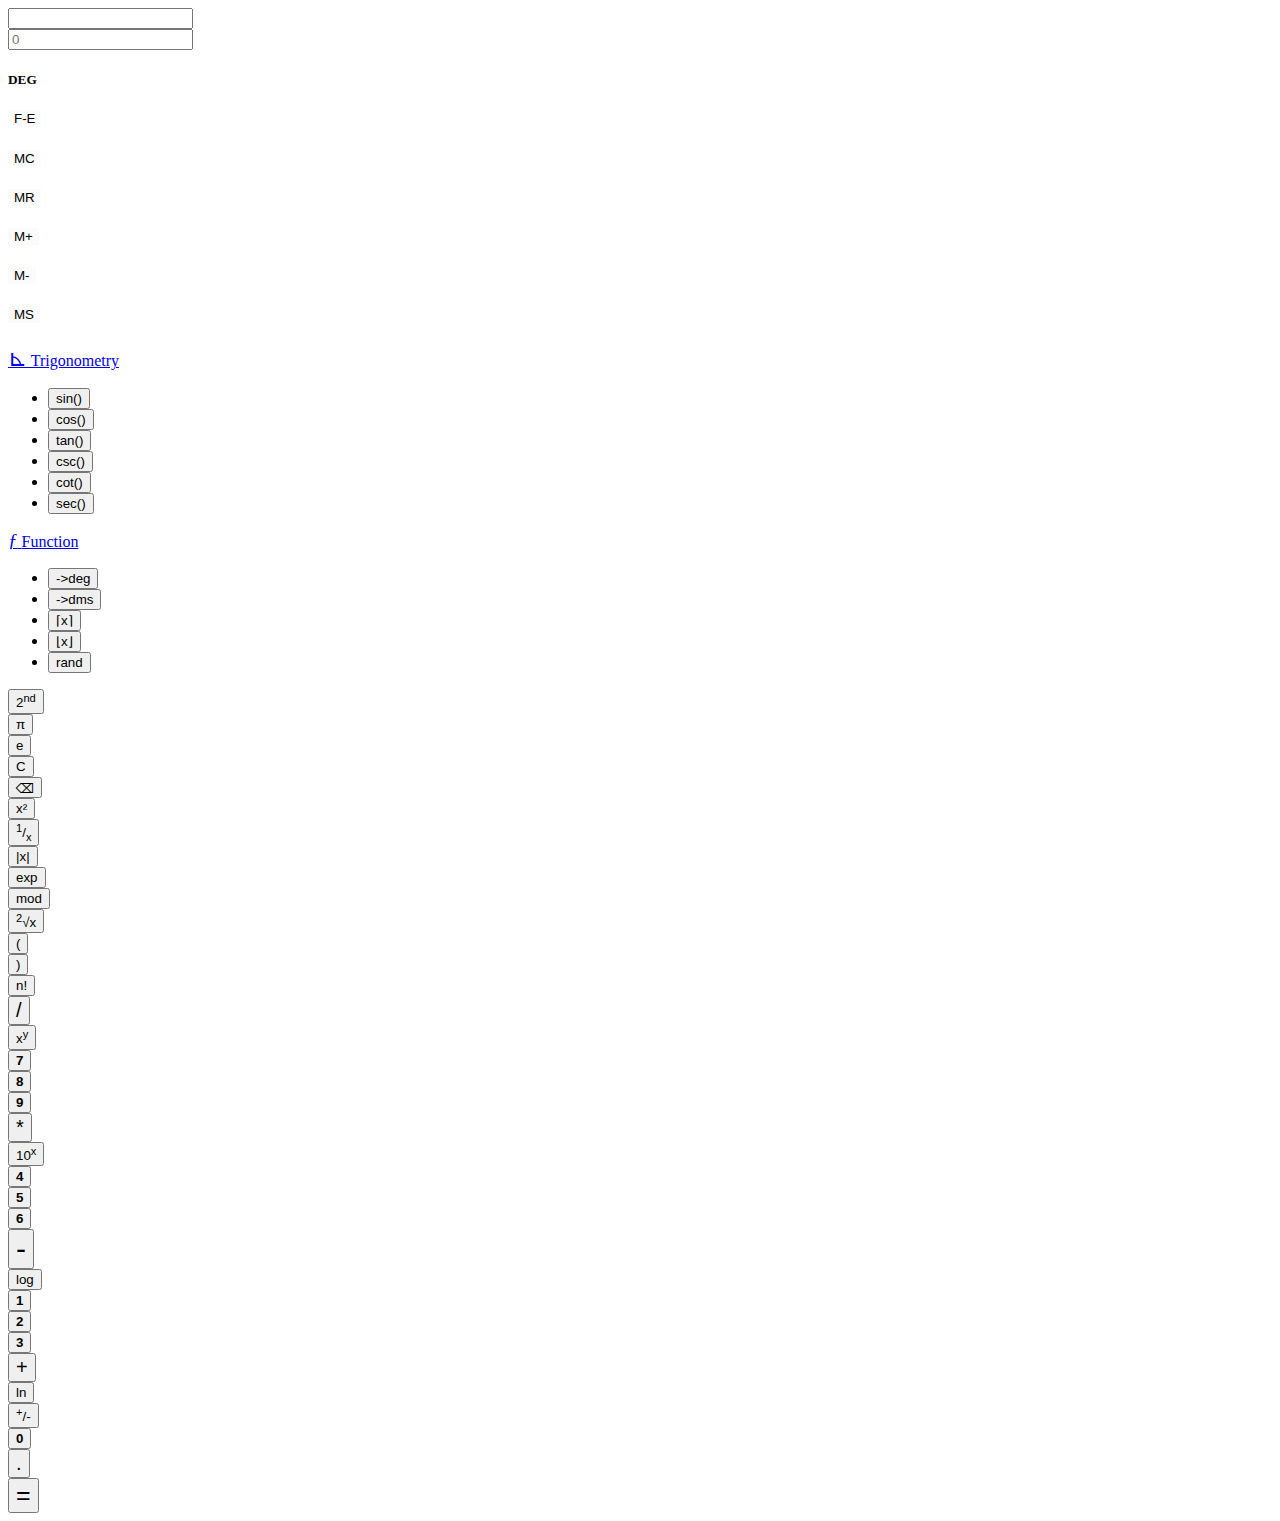
==== Calculator.html @ d1f2a0c5 "Add scientific calculator all files" ====
<!DOCTYPE html>
<html lang="en">
    <head>
        <meta charset="UTF-8">
        <meta http-equiv="X-UA-Compatible" content="IE=edge">
        <meta name="viewport" content="width=device-width, initial-scale=1.0">
        <title>Scientific - Calculator</title>

        <!-- Bootstrap 5 cdn link -->
        <link href="https://cdn.jsdelivr.net/npm/bootstrap@5.0.2/dist/css/bootstrap.min.css" rel="stylesheet"
            integrity="sha384-EVSTQN3/azprG1Anm3QDgpJLIm9Nao0Yz1ztcQTwFspd3yD65VohhpuuCOmLASjC" crossorigin="anonymous">
        <!-- font awesome cdn link  -->
        <link rel="stylesheet" href="https://cdnjs.cloudflare.com/ajax/libs/font-awesome/6.3.0/css/all.min.css"
            integrity="sha512-SzlrxWUlpfuzQ+pcUCosxcglQRNAq/DZjVsC0lE40xsADsfeQoEypE+enwcOiGjk/bSuGGKHEyjSoQ1zVisanQ=="
            crossorigin="anonymous" referrerpolicy="no-referrer" />

        <link rel="stylesheet" href="/Exercise/Calc/css/style.css">

    </head>
    <body>
        <div class="__main">
            <div class="__calculator">
                <div class="__display">
                    <div class="__output">
                        <input type="text" id="output_display" name="input">
                    </div>
                    <div class="__input"><input type="text" id="displayInput" name="input" placeholder="0"></div>
                </div>
                <div class="__degree">
                    <h5 class="m-0">DEG</h5>
                    <h5 class="m-0"><button style="border: none; background-color: rgba(250, 250, 250, 0.808);" onclick="ftoE()">F-E</button></h5>
                    <!-- <h5 class="m-0" style="position: absolute;left: 88%;" onclick="Metro.bottomsheet.toggle('#bottom-sheet', 'list')"><i class="fa fa-database"></i></h5> -->
    
                </div>
                <div class="__setting">
                    <h5 class="m-0"><button style="border: none; background-color: rgba(250, 250, 250, 0.808);">MC</button></h5>
                    <h5 class="m-0"><button style="border: none; background-color: rgba(250, 250, 250, 0.808);">MR</button></h5>
                    <h5 class="m-0"><button style="border: none; background-color: rgba(250, 250, 250, 0.808);">M+</button></h5>
                    <h5 class="m-0"><button style="border: none; background-color: rgba(250, 250, 250, 0.808);">M-</button></h5>
                    <h5 class="m-0"><button style="border: none; background-color: rgba(250, 250, 250, 0.808);">MS</button></h5>
                </div>
                
                <div class="__function">
                    <div class="_trigo">
                        <div class="dropdown">
                            <a class="btn btn-secondary dropdown-toggle" href="#" role="button" id="dropdownMenuLink" data-bs-toggle="dropdown" aria-expanded="false">
                                <span style="font-size: 23px;">&#x22BE</span> Trigonometry
                            </a>
    
                            <ul id="trigonometry" class="dropdown-menu" aria-labelledby="dropdownMenuLink">
                                <li><button onclick="sin()" class="dropdown-item" href="#">sin()</button></li>
                                <li><button onclick="cos()" class="dropdown-item" href="#">cos()</button></li>
                                <li><button onclick="tan()" class="dropdown-item" href="#">tan()</button></li>
                                <li><button onclick="csc()" class="dropdown-item" href="#">csc()</button></li>
                                <li><button onclick="cot()" class="dropdown-item" href="#">cot()</button></li>
                                <li><button onclick="sec()" class="dropdown-item" href="#">sec()</button></li>
                            </ul>
                        </div>
                    </div>
                    <div class="_func">
                        <div class="dropdown">
                            <a class="btn btn-secondary dropdown-toggle" href="#" role="button" id="dropdownMenuLink" data-bs-toggle="dropdown" aria-expanded="false">
                                <span style="font-size: 19px;"><i>&#x0192;</i></span> <span class="mx-2">Function</span>
                            </a>
    
                            <ul id="function" class="dropdown-menu" aria-labelledby="dropdownMenuLink">
                                <li><button value="degree(0)" class="dropdown-item" href="#">->deg</button></li>
                                <li><button value="dms(0)" class="dropdown-item" href="#">->dms</button></li>
                                <li><button onclick="ceil()" class="dropdown-item" href="#">⌈x⌉</button></li>
                                <li><button onclick="floor()" class="dropdown-item" href="#">⌊x⌋</button></li>
                                <li><button onclick="this.value=Math.random()" class="dropdown-item" href="#">rand</button></li>
                            </ul>
                        </div>
                    </div>
                </div>
                    <div class="__keys">

                        <!-- other functions  -->
                        <div id="extra_field" style="position: relative;z-index: 99;">
                            <button onclick="change()" id="change">2<sup>nd</sup></button>
                        </div>
                        <div>
                            <button value="3.141592653589793">&pi;</button>
                        </div>
                        <div>
                            <button value="2.718281828459045">e</button>
                        </div>
                        <div>
                            <button value="C">C</button>
                        </div>
                        <div>
                            <button value="DE" style="transform: rotate(180deg);">&#8998;</button>
                        </div>
                        <div>
                            <button class="operator" onclick="sqr()">x&sup2;</button><button class="operator1" onclick="cube()" style="display: none;">x&sup3;</button>
                        </div>
                        <div>
                            <button onclick="oneDevid()"><sup>1</sup>/<sub>x</sub></button>
                        </div>
                        <div>
                            <button onclick="abs()">|x|</button>
                        </div>
                        <div>
                            <button onclick="exp()">exp</button>
                        </div>
                        <div>
                            <button value="%">mod</button>
                        </div>
                        <div>
                            <button class="operator" onclick="sqrt()"><sup>2</sup>√x</button><button class="operator1" onclick="cuberoot()" style="display: none;"><sup>3</sup>√x</button>
                        </div>
                        <div>
                            <button value="(">(</button>
                        </div>
                        <div>
                            <button value=")">)</button>
                        </div>
                        <div>
                            <button value="" onclick="fact()">n!</button>
                        </div>
                        <div>
                            <button value="/" style="font-size: 20px;">/</button>
                        </div>
                        <div>
                            <button class="operator" value="**">x<sup>y</sup></button><button class="operator1" value=" yroot " style="display: none;"><sup>y</sup>√x</button>
                        </div>
                        <div>
                            <button value="7" style="font-weight: bold;">7</button>
                        </div>
                        <div>
                            <button value="8" style="font-weight: bold;">8</button>
                        </div>
                        <div>
                            <button value="9" style="font-weight: bold;">9</button>
                        </div>
                        <div>
                            <button value="*" style="font-size: 20px;">*</button>
                        </div>
                        <div>
                            <button class="operator" onclick="tanRoot()">10<sup>x</sup></button><button class="operator1" onclick="secondRoot()" style="display: none;">2<sup>x</sup></button>
                        </div>
                        <div>
                            <button value="4" style="font-weight: bold;">4</button>
                        </div>
                        <div>
                            <button value="5" style="font-weight: bold;">5</button>
                        </div>
                        <div>
                            <button value="6" style="font-weight: bold;">6</button>
                        </div>
                        <div>
                            <button value="-" style="font-size: 30px;">-</button>
                        </div>
                        <div>
                            <button class="operator" onclick="log()">log</button><button class="operator1" value=" log base " style="display: none;">log<sub>y</sub><sup>x</sup></button>
                        </div>
                        <div>
                            <button value="1" style="font-weight: bold;">1</button>
                        </div>
                        <div>
                            <button value="2" style="font-weight: bold;">2</button>
                        </div>
                        <div>
                            <button value="3" style="font-weight: bold;">3</button>
                        </div>
                        <div>
                            <button value="+" style="font-size: 20px;">+</button>
                        </div>
                        <div>
                            <button class="operator" onclick="ln()">ln</button><button class="operator1" style="display: none;" onclick="epower()">e<sup>x</sup></button>
                        </div>
                        <div>
                            <button onclick="inverse()"><sup>+</sup>/-</button>
                        </div>
                        <div>
                            <button value="0" style="font-weight: bold;">0</button>
                        </div>
                        <div>
                            <button value="." style="font-size: 20px;">.</button>
                        </div>
                        <div>
                            <button style="font-size: 25px;" value="=">=</button>
                        </div>
                        
                    </div>
                </div>
            </div>
        </div>
        <!-- Bootstrap 5 JS script -->
    <script src="https://cdn.jsdelivr.net/npm/bootstrap@5.0.2/dist/js/bootstrap.bundle.min.js"
        integrity="sha384-MrcW6ZMFYlzcLA8Nl+NtUVF0sA7MsXsP1UyJoMp4YLEuNSfAP+JcXn/tWtIaxVXM"
        crossorigin="anonymous"></script>

        <script src="/Exercise/Calc/Js/Calc.js"></script>
    </body>
</html>
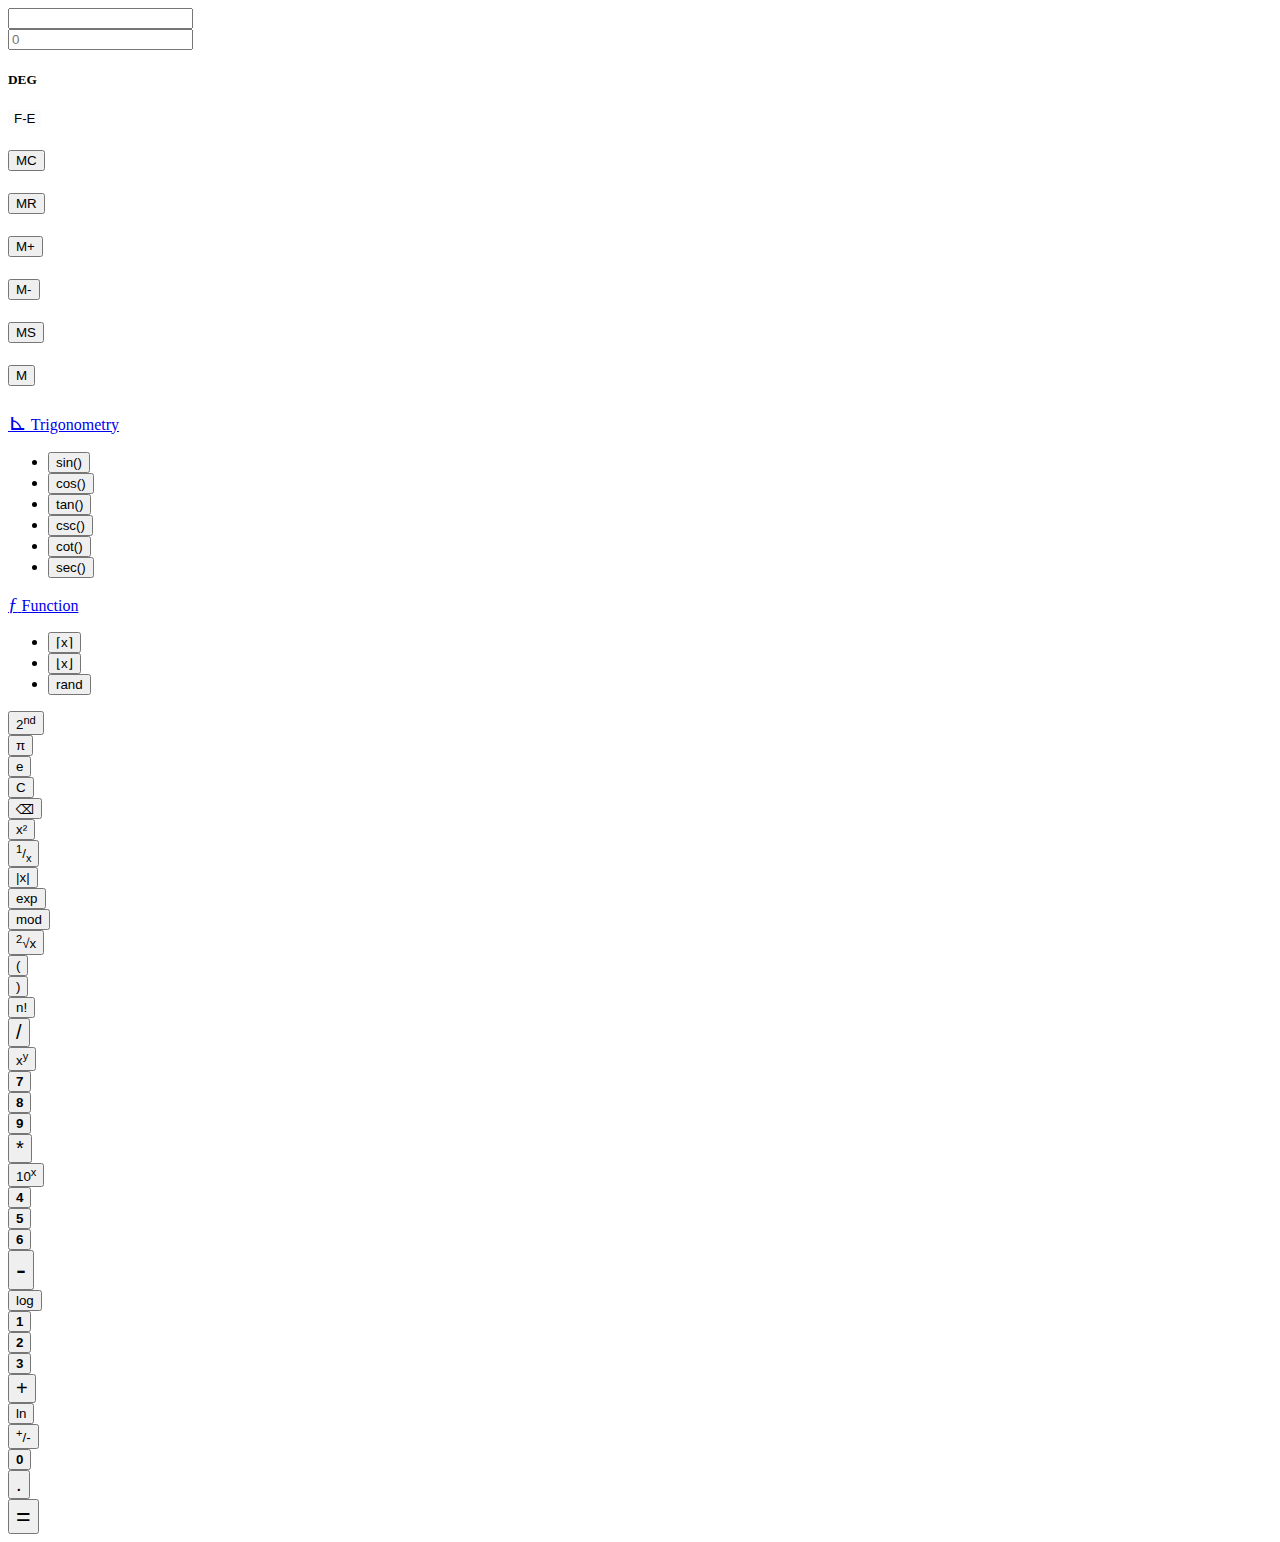
==== commit b215a39f: "Change all files and update some functions" ====
--- a/Calculator.html
+++ b/Calculator.html
@@ -33,11 +33,12 @@
     
                 </div>
                 <div class="__setting">
-                    <h5 class="m-0"><button style="border: none; background-color: rgba(250, 250, 250, 0.808);">MC</button></h5>
-                    <h5 class="m-0"><button style="border: none; background-color: rgba(250, 250, 250, 0.808);">MR</button></h5>
-                    <h5 class="m-0"><button style="border: none; background-color: rgba(250, 250, 250, 0.808);">M+</button></h5>
-                    <h5 class="m-0"><button style="border: none; background-color: rgba(250, 250, 250, 0.808);">M-</button></h5>
-                    <h5 class="m-0"><button style="border: none; background-color: rgba(250, 250, 250, 0.808);">MS</button></h5>
+                    <h5 class="m-0"><button class="btnDark" id="mc" onclick="memoryClear()">MC</button></h5>
+                    <h5 class="m-0"><button class="btnDark" id="mr" onclick="memoryRead()">MR</button></h5>
+                    <h5 class="m-0"><button class="btnBlack" onclick="memoryAdd()">M+</button></h5>
+                    <h5 class="m-0"><button onclick="memorySub()">M-</button></h5>
+                    <h5 class="m-0"><button class="btnBlack" onclick="memoryStore()">MS</button></h5>
+                    <h5 class="m-0"><button class="btnDark" id="mshow" onclick="showMemory()">M <i class="fa fa-angle-down" aria-hidden="true"></i></button></h5>
                 </div>
                 
                 <div class="__function">
@@ -64,8 +65,8 @@
                             </a>
     
                             <ul id="function" class="dropdown-menu" aria-labelledby="dropdownMenuLink">
-                                <li><button value="degree(0)" class="dropdown-item" href="#">->deg</button></li>
-                                <li><button value="dms(0)" class="dropdown-item" href="#">->dms</button></li>
+                                <!-- <li><button value="degree(0)" class="dropdown-item" href="#">->deg</button></li>
+                                <li><button value="dms(0)" class="dropdown-item" href="#">->dms</button></li> -->
                                 <li><button onclick="ceil()" class="dropdown-item" href="#">⌈x⌉</button></li>
                                 <li><button onclick="floor()" class="dropdown-item" href="#">⌊x⌋</button></li>
                                 <li><button onclick="this.value=Math.random()" class="dropdown-item" href="#">rand</button></li>
@@ -185,6 +186,8 @@
                     </div>
                 </div>
             </div>
+            <div id="memory-show">
+            </div>
         </div>
         <!-- Bootstrap 5 JS script -->
     <script src="https://cdn.jsdelivr.net/npm/bootstrap@5.0.2/dist/js/bootstrap.bundle.min.js"
